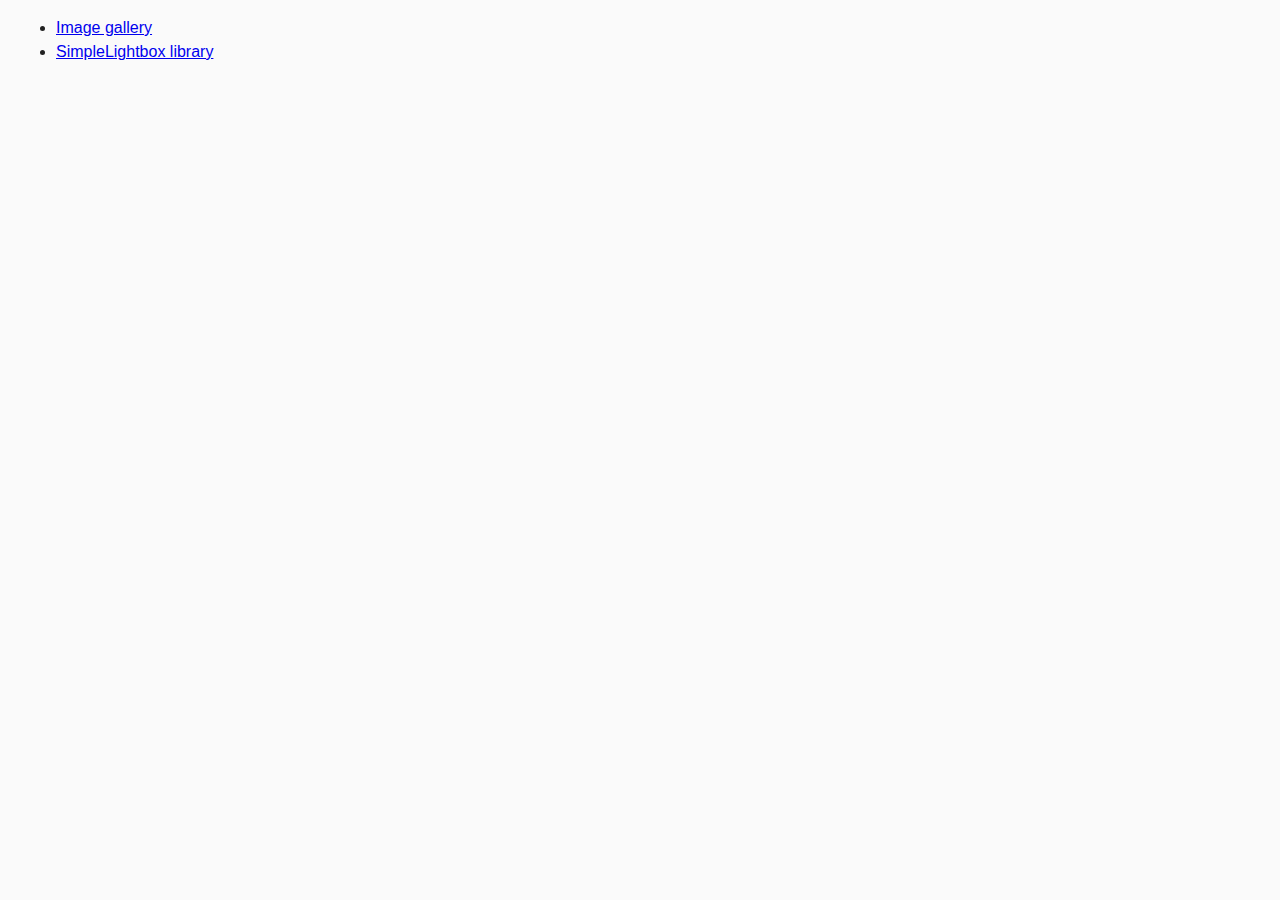
==== index.html @ d8759b1e "done" ====
<!DOCTYPE html>
<html lang="en">
  <head>
    <meta charset="UTF-8" />
    <meta name="viewport" content="width=device-width, initial-scale=1.0" />
    <meta http-equiv="X-UA-Compatible" content="ie=edge" />
    <title>Homework 7</title>
    <link rel="stylesheet" href="css/common.css" />
  </head>
  <body>
    <ul>
      <li><a href="01-gallery.html">Image gallery</a></li>
      <li><a href="02-lightbox.html">SimpleLightbox library</a></li>
    </ul>
  </body>
</html>
---- css/common.css ----
* {
  box-sizing: border-box;
}

body {
  margin: 16px;
  font-family: -apple-system, BlinkMacSystemFont, 'Segoe UI', Roboto, Oxygen,
    Ubuntu, Cantarell, 'Open Sans', 'Helvetica Neue', sans-serif;
  -webkit-font-smoothing: antialiased;
  -moz-osx-font-smoothing: grayscale;
  background-color: #fafafa;
  color: #212121;
  line-height: 1.5;
}

input {
  padding: 8px;
  font: inherit;
}

button {
  padding: 8px 12px;
  cursor: pointer;
}
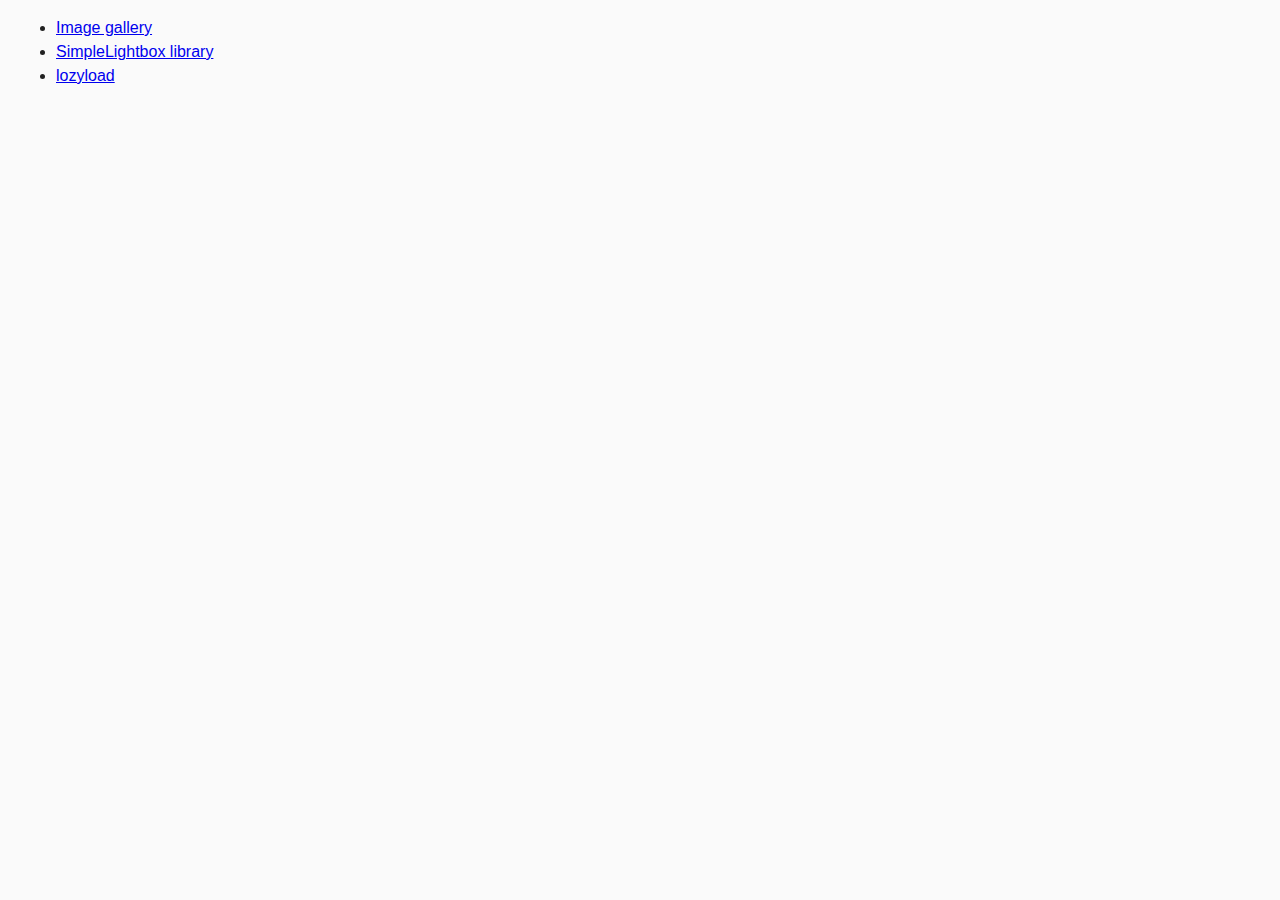
==== commit c8a1dadc: "a" ====
--- a/index.html
+++ b/index.html
@@ -11,6 +11,8 @@
     <ul>
       <li><a href="01-gallery.html">Image gallery</a></li>
       <li><a href="02-lightbox.html">SimpleLightbox library</a></li>
+      <li><a href="03-lozyload.html">lozyload </a></li>
+
     </ul>
   </body>
 </html>
